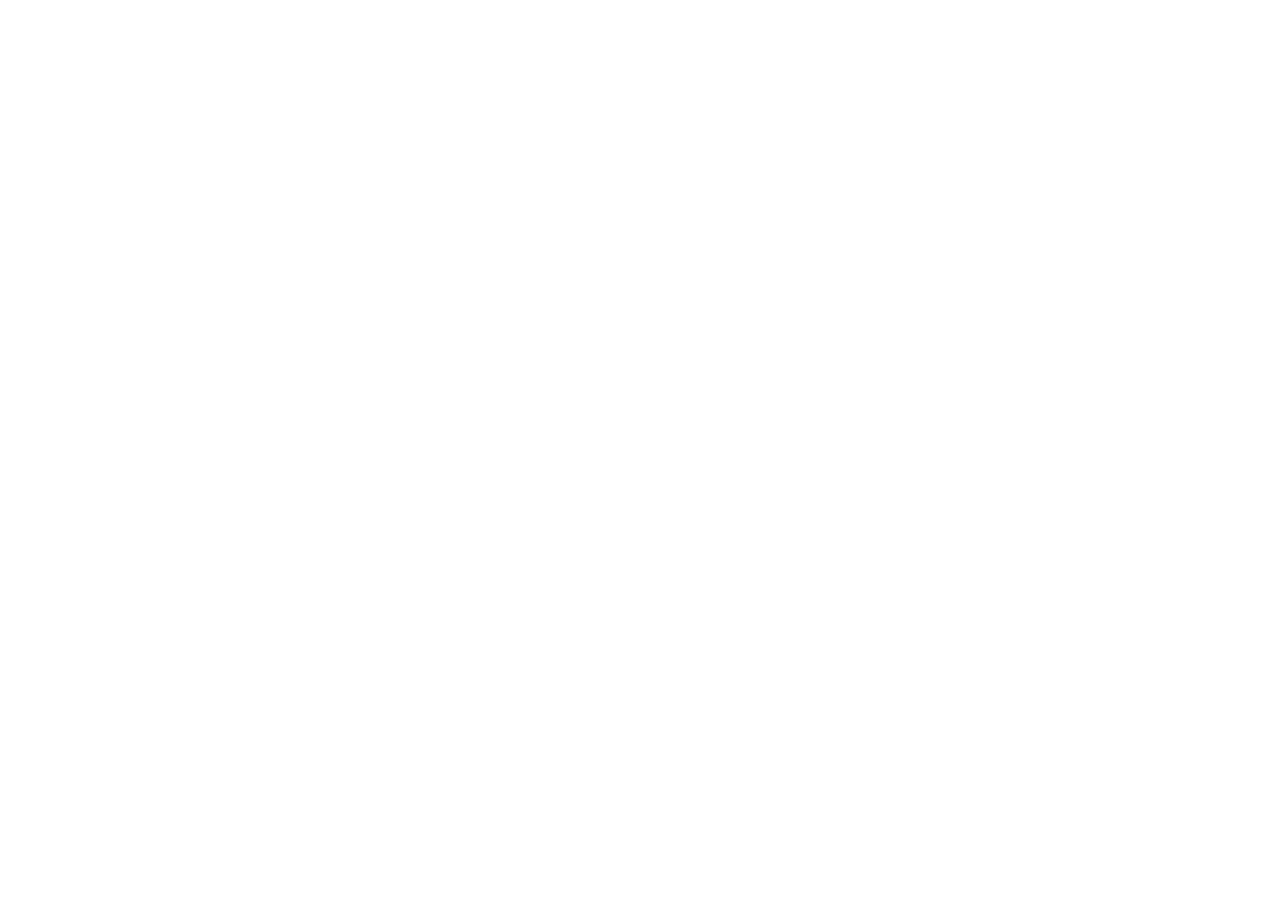
==== frontend/cart.html @ 5f842bee "first commit" ====
<!DOCTYPE html>
<html lang="en">
<head>
    <meta charset="UTF-8">
    <meta name="viewport" content="width=device-width, initial-scale=1.0">
    <title>Document</title>
</head>
<body>
    
</body>
</html>
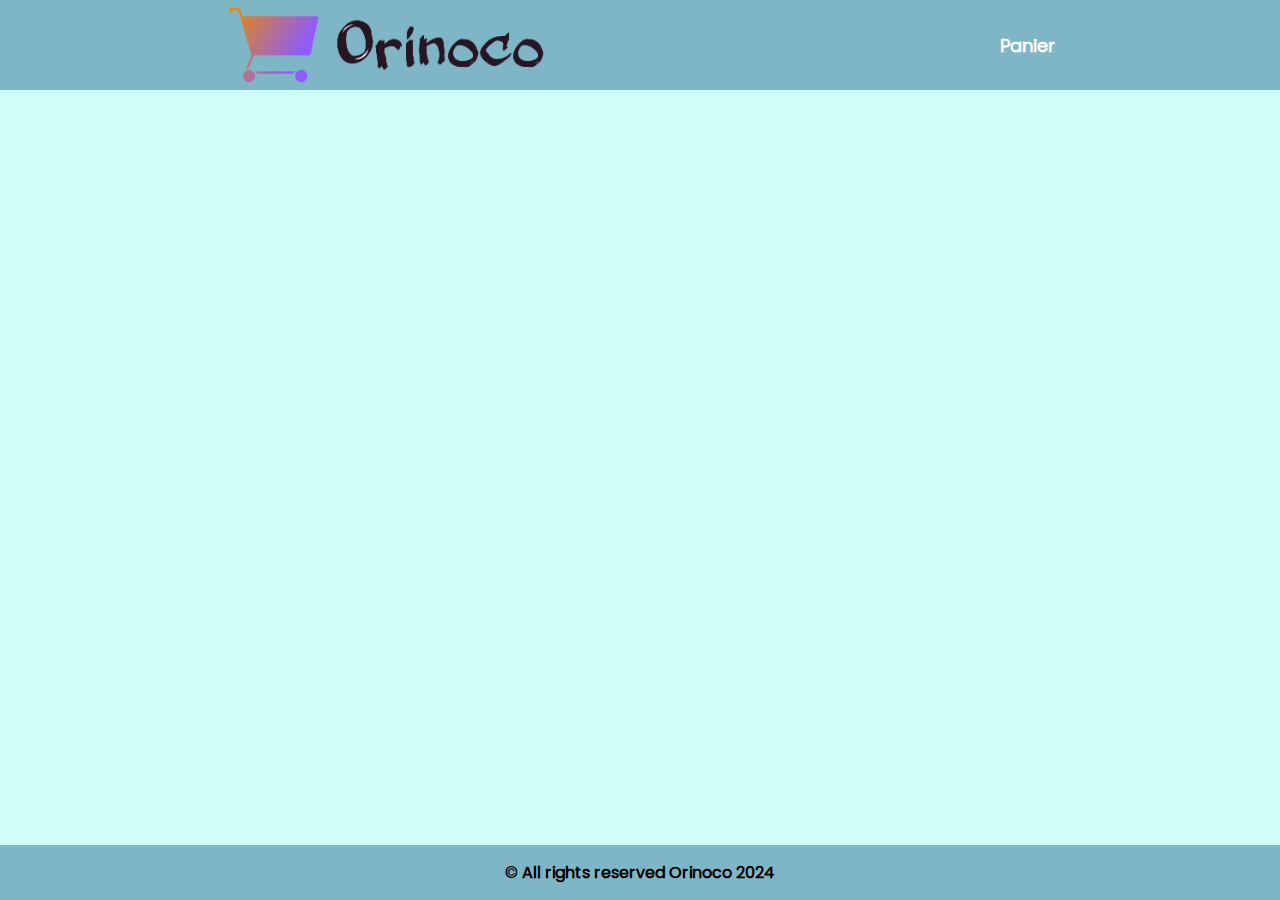
==== commit 88f54b94: "update" ====
--- a/frontend/cart.html
+++ b/frontend/cart.html
@@ -3,9 +3,29 @@
 <head>
     <meta charset="UTF-8">
     <meta name="viewport" content="width=device-width, initial-scale=1.0">
-    <title>Document</title>
+
+    <link rel="stylesheet" href="https://cdnjs.cloudflare.com/ajax/libs/font-awesome/6.5.0/css/all.min.css" integrity="sha512-Avb2QiuDEEvB4bZJYdft2mNjVShBftLdPG8FJ0V7irTLQ8Uo0qcPxh4Plq7G5tGm0rU+1SPhVotteLpBERwTkw==" crossorigin="anonymous" referrerpolicy="no-referrer" />
+    <link rel="stylesheet" href="css/style.css">
+
+    <script src="js/cart.js" defer></script>
+
+    <title>Orinoco - Panier</title>
 </head>
 <body>
-    
+
+    <div class="container">
+        <div class="navbar">
+            <img src="/backend/images/logo.png" alt="logo">
+            <a href="cart.html"><i class="fa-solid fa-cart-shopping"></i> Panier</a>
+        </div>
+
+        <div class="main_cart">
+        
+        </div>
+
+        <div class="footer">
+            <span>&copy; All rights reserved Orinoco 2024</span>
+        </div>
+    </div>
 </body>
 </html>--- a/frontend/css/style.css
+++ b/frontend/css/style.css
@@ -0,0 +1,134 @@
+@font-face {
+    font-family: "fit";
+    src: url("../src/fonts/Fit-Regular-Testing.ttf");
+}
+
+@font-face {
+    font-family: "poppins";
+    src: url("../fonts/Poppins-Regular.ttf");
+}
+
+body {
+    margin: 0;
+    font-family: "poppins";
+}
+
+.navbar a {
+    text-decoration: none;
+    color: white;
+    font-size: large;
+    font-weight: bold;
+}
+
+.navbar, .footer {
+    display: flex;
+    width: 100vw;
+    align-items: center;
+    justify-content: space-around;
+    background-color: #7EB6C6;
+}
+
+.footer {
+    padding-block: 15px;
+}
+
+.container{
+    display: flex;
+    flex-direction: column;
+    justify-content: space-between;
+    height: 100vh;
+    font-family: "poppins";
+    background-color: #d0fffa;
+}
+
+.main {
+    display: grid;
+    grid-template-columns: repeat(2, 1fr);
+    grid-template-rows: repeat(3, 1fr);
+    grid-column-gap: 10px;
+    grid-row-gap: 20px;
+}
+
+.product {
+    display: flex;
+    flex-direction: column;
+    align-items: center;
+    justify-content: center;
+    width: 100%;
+    height: 100%;
+    gap: 5px;
+}
+
+.nameProduct {
+    font-weight: bolder;
+}
+
+.navbar img {
+    height: 10vh;
+}
+
+.main img {
+    height: 15vh;
+    border-radius: 5px;
+}
+
+.footer span {
+    text-decoration: none;
+    color: black;
+    font-weight: bold;
+}
+
+.main_product {
+    display: flex;
+    flex-direction: column;
+    height: 100%;
+    justify-content: space-evenly;
+    align-items: center;
+    font-family: "poppins";
+}
+
+.main_product img {
+    width: 20vw;
+}
+
+.description {
+    background-color: rgba(0, 0, 0, 0.2);
+    box-shadow: 0px 0px 10px black;
+    padding: 1rem;
+}
+
+.parameters {
+    display: flex;
+    flex-direction: column;
+    gap: 10px;
+}
+
+button {
+    font-size: 1rem;
+    background-color: black;
+    color: white;
+    padding: 1rem 4rem;
+    border: none;
+    border-radius: 9px;
+    font-family: "poppins";
+}
+
+select, input {
+    outline: none;
+    font-size: 1rem;
+    font-family: "poppins";
+}
+
+.article img {
+    width: 15vh;
+}
+
+.article {
+    display: flex;
+    flex-direction: column;
+    justify-content: center;
+    gap: 5px;
+    border: 1px solid black;
+    padding: 1rem;
+    width: 80%;
+}